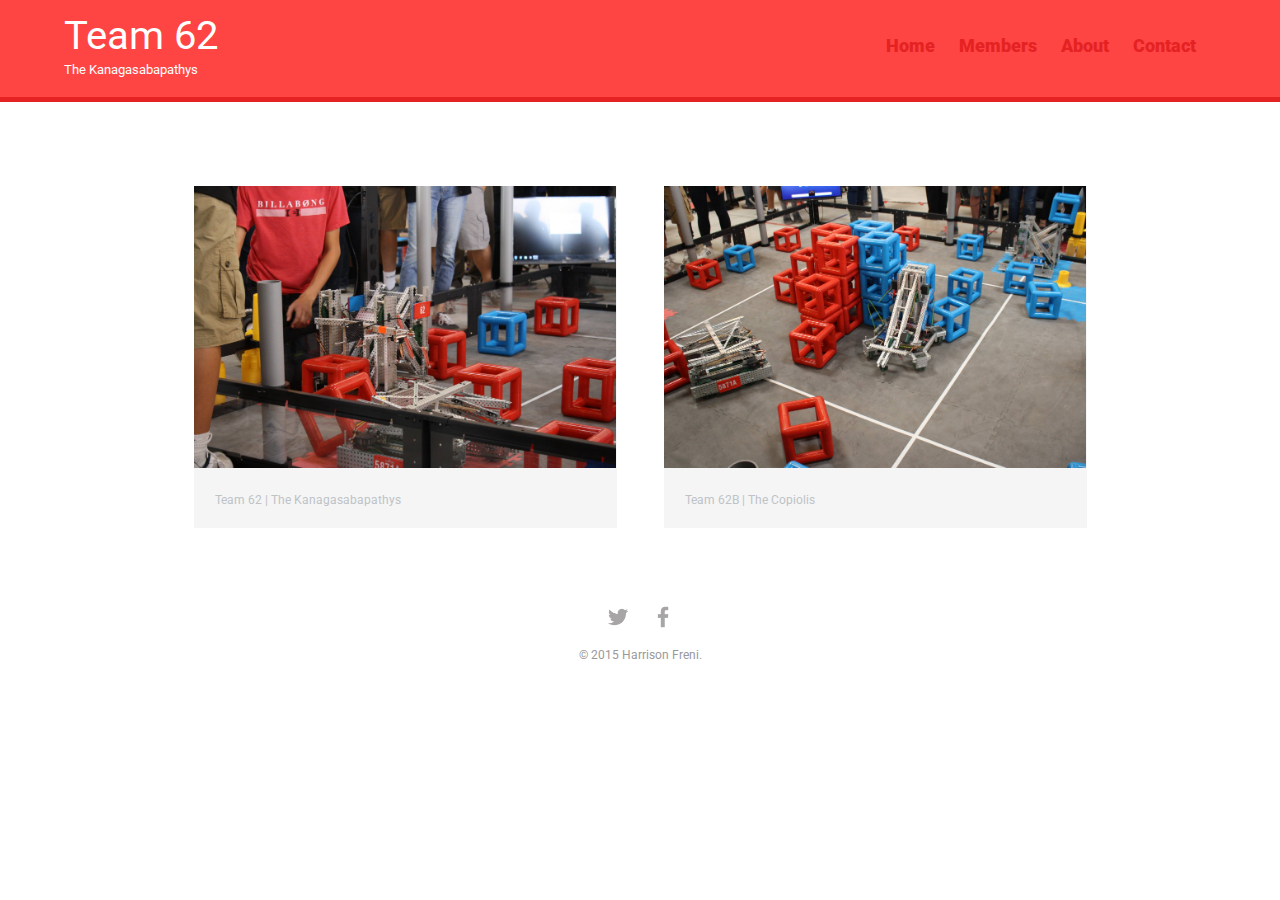
==== index.html @ 4d18e130 "Update4Cam" ====
<!DOCTYPE html>
<html>
  <head>
    <meta charset="utf-8">
    <title>Team 62 | The Kanagasabapathys</title>
    <link rel="stylesheet" href="Stylesheets/normalize.css"></link>
    <link href='http://fonts.googleapis.com/css?family=Roboto:900,400italic,700italic,700,400' rel='stylesheet' type='text/css'>
    <link rel="stylesheet" href="Stylesheets/main.css"></link>
    <link rel="stylesheet" href="Stylesheets/responsive.css"></link>
    <meta name="viewport" content="width=device-width, initial-scale=1.0">
  </head>

  <body>
    <header>
      <a href="index.html" id="logo">
        <h1>Team 62</h1>
        <h2>The Kanagasabapathys</h2>
      </a>
      <nav>
        <ul>
          <li><a href="index.html" class="selected">Home</a></li>
          <li><a href="members.html">Members</a></li>
          <li><a href="about.html">About</a></li>
          <li><a href="contact.html">Contact</a></li>
        </ul>
      </nav>
    </header>
    <div id="wrapper">
      <section>
        <ul id="gallery">
          <li>
            <a href="62.html">
              <img src="img/AboutHeader.jpg" alt="">
              <p>Team 62 | The Kanagasabapathys</p>
            </a>
          </li>
          <li>
            <a href="62B.html">
              <img src="img/62B.jpg" alt="">
              <p>Team 62B | The Copiolis</p>
            </a>
          </li>
          <!--<li>
            <a href="62C.html">
              <img src="img/1053-8.jpg" alt="">
              <p>62 C</p>
            </a>
          </li> -->
        </ul>
      </section>
      <footer>
        <a href="http://www.twitter.com/Team62"><img src="img/twitter.png" alt="Twitter Logo" class="social-icon"></a>
        <a href="http://www.facebook.com/Team62"><img src="img/facebook.png" alt="Facebook Logo" class="social-icon"></a>
        <p>&copy; 2015 Harrison Freni.</p>
      </footer>
    </div>
  </body>
</html>
---- Stylesheets/main.css ----
/****************
GENERAL
****************/

body {
  font-family: 'Roboto', sans-serif;
}

#wrapper {
  max-width:940px;
  margin: 0 auto;
  padding: 0 5%;
}

a {
  text-decoration: none;
}

img {
  max-width: 100%;
}

h3 {
  margin: 0 0 1em 0;
}

/****************
HEADING
****************/

header {
  float: left;
  margin: 0 0 30px 0;
  padding: 5px 0 0 0;
  width: 100%;
}

#logo {
  text-align: center;
  margin: 0;
}

h1 {
  font-family: 'Roboto', sans-serif;
  margin: 15px 0;
  font-size: 1.75em;
  font-weight: normal;
  line-height: 0.8em;
}

h2 {
  font-family: 'Roboto', sans-serif;
  font-size: 0.75em;
  margin: -5px 0 0;
  font-weight: normal;
}

/****************
NAVIGATION
****************/

nav {
  text-align: center;
  padding: 10px 0;
  margin: 20px 0 0;
}

nav ul {
  list-style: none;
  margin: 0 10px;
  padding: 0;
}

nav li {
  display: inline-block;
}

nav a {
  font-weight: 900;
  padding: 15px 10px;
}

/****************
FOOTER
****************/

footer {
  font-size: 0.75em;
  text-align: center;
  clear: both;
  padding-top: 50px;
  color: ccc;
}

.social-icon {
  width: 32px;
  height: 32px;
  margin: 0 5px;
}

/****************
PAGE: PORTFOLIO
****************/

#gallery {
  margin: 0;
  padding: 0;
  list-style: none;
}

#gallery li {
  float: left;
  width: 45%;
  margin: 2.5%;
  background-color: #f5f5f5;
  color: #bdc3c7;
}

#gallery li a p {
  margin: 0;
  padding: 5%;
  font-size: 0.75em;
  color: #bdc3c7;
}

/****************
PAGE: ABOUT
****************/

.profile-photo {
  display: block;
  max-width: 150px;
  margin: 0 auto 30px;
  border-radius: 100%;
}

/****************
PAGE: CONTACT
****************/

.contact-info {
  list-style: none;
  padding: 0;
  margin: 0;
  font-size: 0.9em;
}

.contact-info a {
  display: block;
  min-height: 20px;
  background-repeat: no-repeat;
  background-size: 20px 20px;
  padding: 0 0 0 30px;
  margin: 0 0 10px;
}

.contact-info li.phone a {
  background-image: url('../img/phone.png');
}

.contact-info li.mail a {
  background-image: url('../img/mail.png');
}

.contact-info li.twitter a {
  background-image: url('../img/twitter.png');
}

/****************
COLORS
****************/

/* Site Body */
body {
  background-color: #fff;
  color: #999;
}

/* Green Header */
header {
  background: #ff4444;
  border-color: #e52222;
}

/* Nav Background on Mobile */
nav {
  background: #e52222;
}

/* Logo Text */
h1, h2 {
  color: #fff;
}

/* Links */
a {
  color: #e52222;
}

/* Nav Link */
nav a, a:visited {
  color: #e52222;
}

/* Selected Nav Link */
nav a.selected, nav a:hover{
  color: #e52222;
}
---- Stylesheets/responsive.css ----
@media screen and (min-width: 480px) {
  /****************
  TWO COLUMN LAYOUT
  ****************/

  #primary {
    width: 50%;
    float: left;
  }

  #secondary {
    width: 40%;
    float: right;
  }

  /****************
  PAGE: PORTFOLIO
  ****************/
  /*
  #gallery li {
    width: 28.3333%;
  }

  #gallery li:nth-child(4n) {
    clear: left;
  }
  */
  
  /****************
  PAGE: PORTFOLIO
  ****************/

  .profile-photo {
    float: left;
    margin: 0 5% 80px 0;
  }
}

@media screen and (min-width: 660px) {
  /****************
  HEADER
  ****************/

  nav {
    background: none;
    float: right;
    font-size: 1.125em;
    margin-right: 5%;
    text-align: right;
    width: 45%;
  }

  #logo {
    float: left;
    margin-left: 5%;
    text-align: left;
    width: 45%;
  }

  h1 {
    font-size: 2.5em;
  }

  h2 {
    font-size: 0.825em;
    margin-bottom: 20px;
  }

  header {
    border-bottom: 5px solid #e52222;
    margin-bottom: 60px;
  }
}
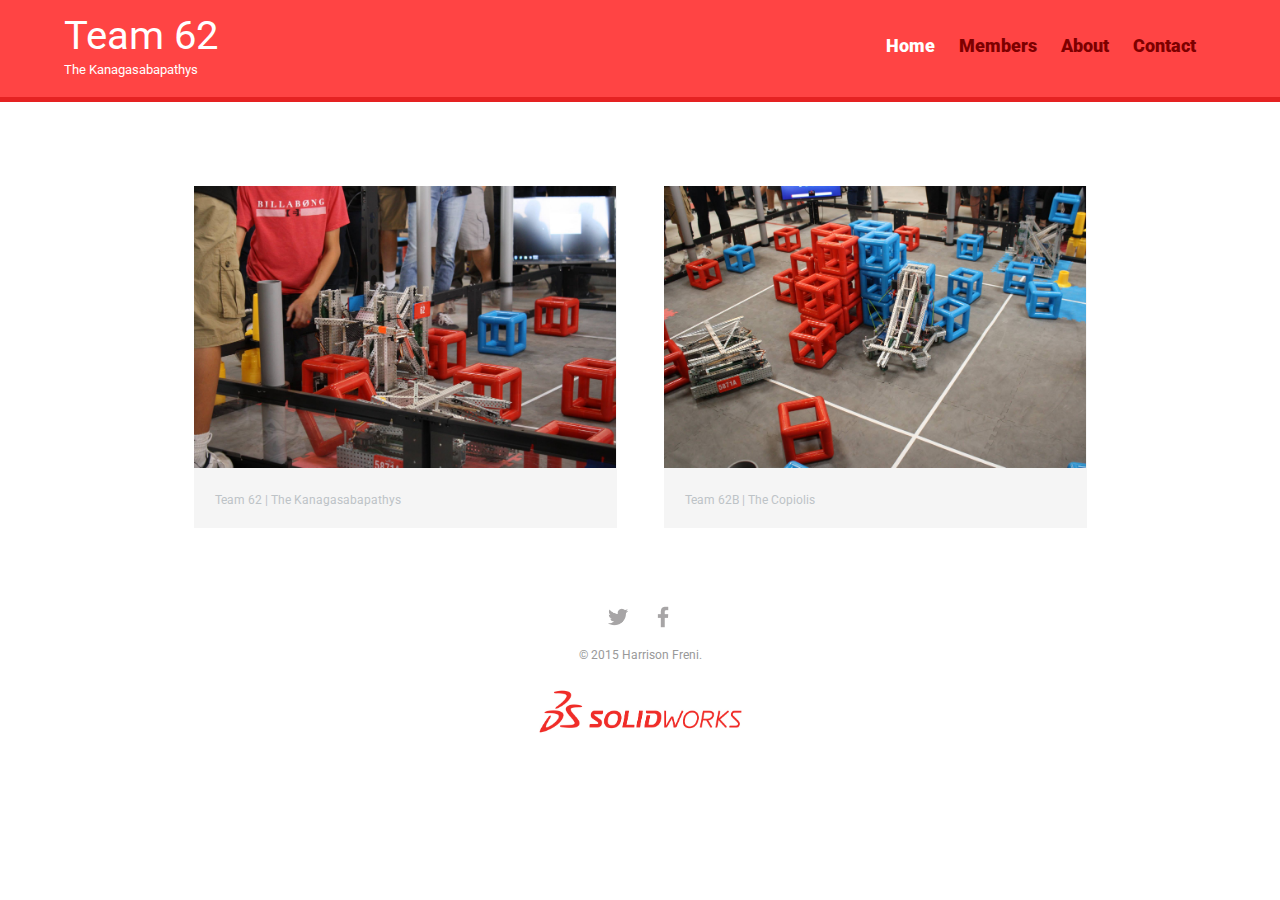
==== commit 3cb09c4a: "Added docs" ====
--- a/index.html
+++ b/index.html
@@ -52,6 +52,9 @@
         <a href="http://www.twitter.com/Team62"><img src="img/twitter.png" alt="Twitter Logo" class="social-icon"></a>
         <a href="http://www.facebook.com/Team62"><img src="img/facebook.png" alt="Facebook Logo" class="social-icon"></a>
         <p>&copy; 2015 Harrison Freni.</p>
+        <div class="sponsors">
+          <a href="http://www.solidworks.com"><img src="img/solidworks.jpg" width="25%" height="25%"></a>
+        </div>
       </footer>
     </div>
   </body>
--- a/Stylesheets/main.css
+++ b/Stylesheets/main.css
@@ -194,15 +194,15 @@
 
 /* Links */
 a {
-  color: #e52222;
+  color: #7d0000;
 }
 
 /* Nav Link */
-nav a, a:visited {
-  color: #e52222;
+nav a a:visited{
+  color: #FFF;
 }
 
 /* Selected Nav Link */
 nav a.selected, nav a:hover{
-  color: #e52222;
-}
+  color: #FFF;
+}
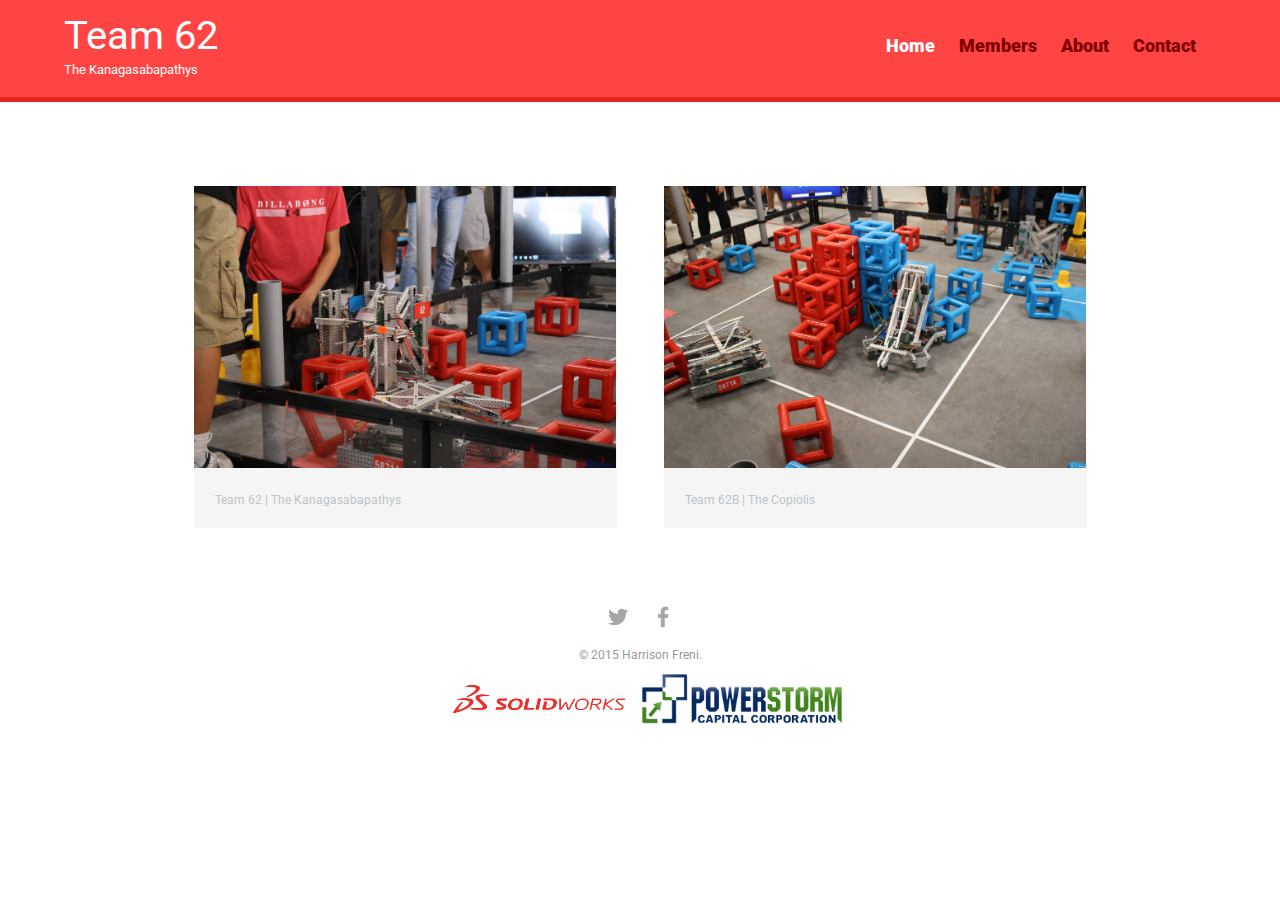
==== commit 2e4deec4: "Yay" ====
--- a/index.html
+++ b/index.html
@@ -53,7 +53,8 @@
         <a href="http://www.facebook.com/Team62"><img src="img/facebook.png" alt="Facebook Logo" class="social-icon"></a>
         <p>&copy; 2015 Harrison Freni.</p>
         <div class="sponsors">
-          <a href="http://www.solidworks.com"><img src="img/solidworks.jpg" width="25%" height="25%"></a>
+          <a href="http://www.solidworks.com"><img src="img/solidworks.jpg" width="200" height="50"></a>
+          <a href="http://www.powerstormcapital.com"><img src="img/PCC.png" width="200" height="50"></a>
         </div>
       </footer>
     </div>
